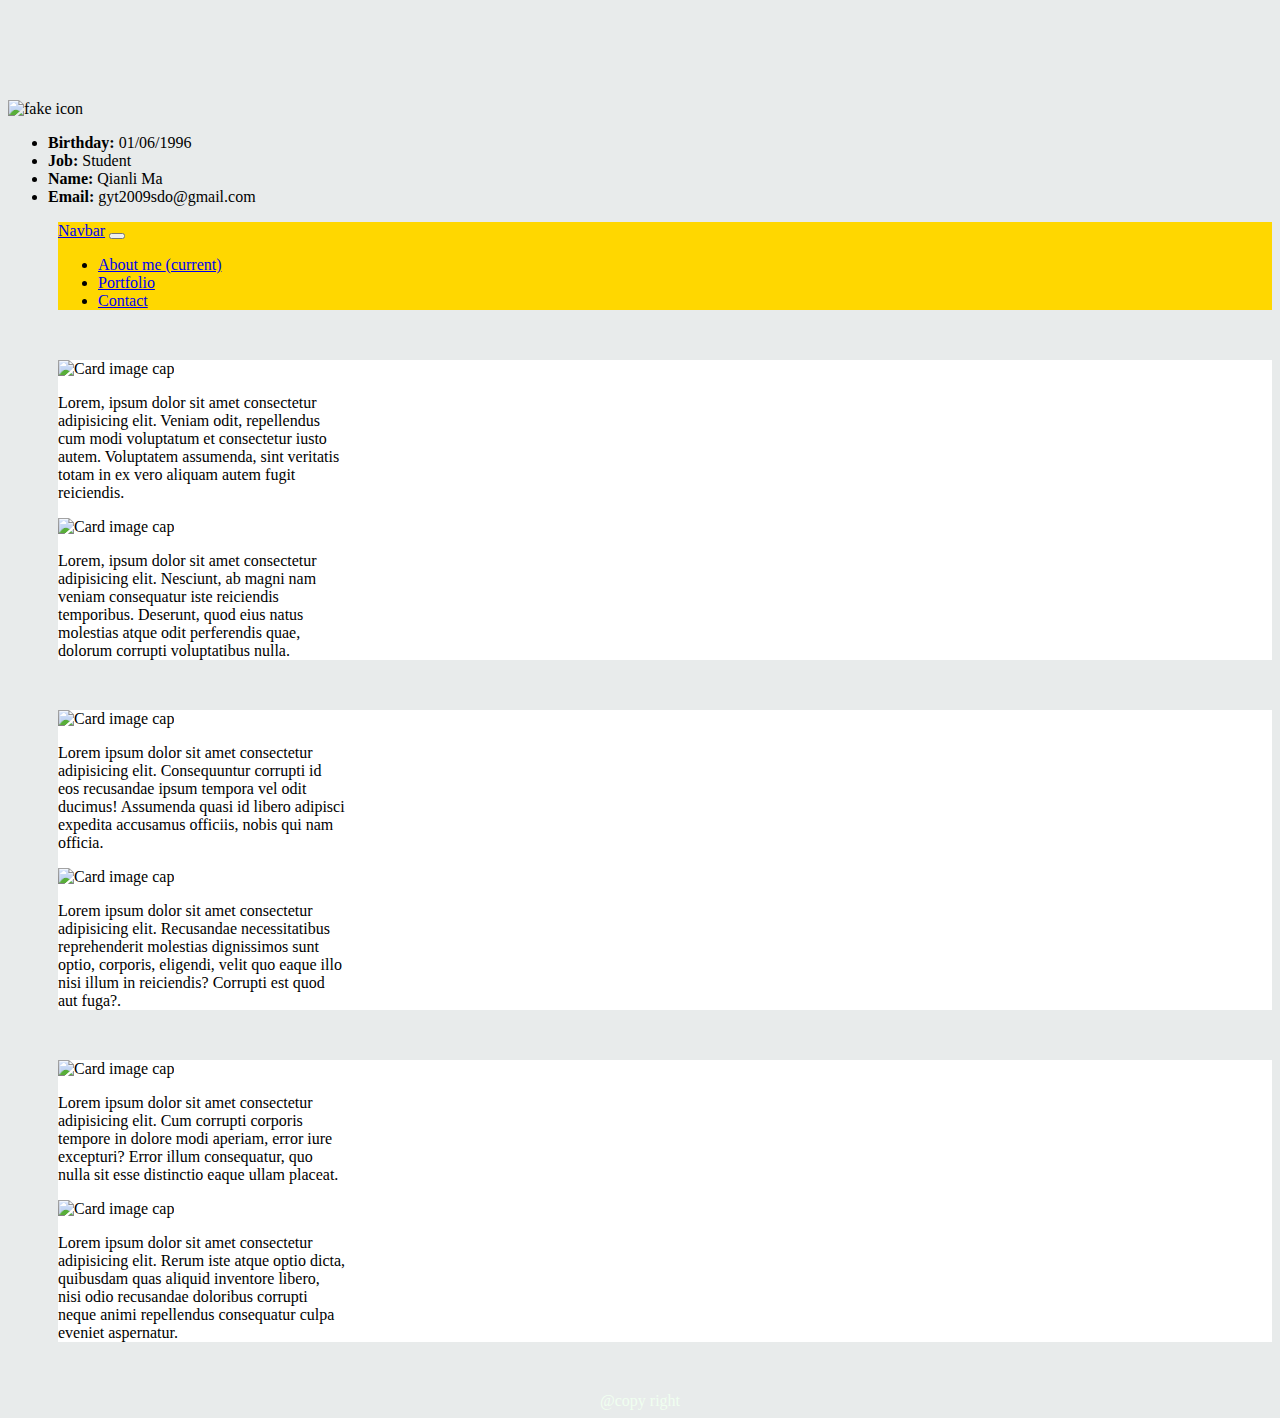
==== portfolio.html @ 7e138d95 "final version-1" ====
<!DOCTYPE html>
<html lang="en">

<head>
    <meta charset="UTF-8">
    <meta name="viewport" content="width=device-width, initial-scale=1.0">
    <title>index</title>

    <link rel="stylesheet" href="./css/style.css">
    <link rel="stylesheet" href="https://cdn.jsdelivr.net/npm/bootstrap@4.5.3/dist/css/bootstrap.min.css" integrity="sha384-TX8t27EcRE3e/ihU7zmQxVncDAy5uIKz4rEkgIXeMed4M0jlfIDPvg6uqKI2xXr2" crossorigin="anonymous">
</head>

<body class="background">

    <main class="container space ">
        <div class="row">

            <div class="col-3">
                <div class="card" style="width: 18rem;">
                    <img src="./Assets/Images/people icon.png" class="card-img-top" alt="fake icon">

                    <ul class="list-group list-group-flush">
                        <li class="list-group-item"><b>Birthday: </b> 01/06/1996</li>
                        <li class="list-group-item"><b>Job: </b> Student</li>
                        <li class="list-group-item"><b>Name: </b> Qianli Ma</li>
                        <li class="list-group-item"><b>Email: </b> gyt2009sdo@gmail.com</li>
                    </ul>
                </div>
            </div>

            <div class="col-8 left50px">
                <!-- navbar -->
                <div class="row-lg bot50px">
                    <nav class="navbar navbar-expand-lg navbar-light " style="background-color: gold;">
                        <a class="navbar-brand" href="#">Navbar</a>
                        <button class="navbar-toggler" type="button" data-toggle="collapse" data-target="#navbarNav" aria-controls="navbarNav" aria-expanded="false" aria-label="Toggle navigation">
                            <span class="navbar-toggler-icon"></span>
                        </button>
                        <div class="collapse navbar-collapse" id="navbarNav">
                            <ul class="navbar-nav">
                                <li class="nav-item ">
                                    <a class="nav-link" href="./index.html">About me <span
                                            class="sr-only">(current)</span></a>
                                </li>
                                <li class="nav-item active">
                                    <a class="nav-link" href="./portfolio.html">Portfolio</a>
                                </li>
                                <li class="nav-item ">
                                    <a class="nav-link" href="./contact.html">Contact</a>
                                </li>

                            </ul>
                        </div>
                    </nav>
                </div>

                <div class="row bot50px white">
                    <div class="col-sm-6">
                        <div class="card" style="width: 18rem;">
                            <img class="card-img-top" src="./Assets/Images/aboutme.jpg" alt="Card image cap">
                            <div class="card-body">
                                <p class="card-text">Lorem, ipsum dolor sit amet consectetur adipisicing elit. Veniam odit, repellendus cum modi voluptatum et consectetur iusto autem. Voluptatem assumenda, sint veritatis totam in ex vero aliquam autem fugit reiciendis.</p>
                            </div>
                        </div>
                    </div>
                    <div class="col-sm-6">
                        <div class="card" style="width: 18rem;">
                            <img class="card-img-top" src="./Assets/Images/aboutme.jpg" alt="Card image cap">
                            <div class="card-body">
                                <p class="card-text">Lorem, ipsum dolor sit amet consectetur adipisicing elit. Nesciunt, ab magni nam veniam consequatur iste reiciendis temporibus. Deserunt, quod eius natus molestias atque odit perferendis quae, dolorum corrupti voluptatibus
                                    nulla.
                                </p>
                            </div>
                        </div>
                    </div>
                </div>

                <div class="row bot50px white">
                    <div class="col-sm-6">
                        <div class="card" style="width: 18rem;">
                            <img class="card-img-top" src="./Assets/Images/aboutme.jpg" alt="Card image cap">
                            <div class="card-body">
                                <p class="card-text">Lorem ipsum dolor sit amet consectetur adipisicing elit. Consequuntur corrupti id eos recusandae ipsum tempora vel odit ducimus! Assumenda quasi id libero adipisci expedita accusamus officiis, nobis qui nam officia.</p>
                            </div>
                        </div>
                    </div>
                    <div class="col-sm-6">
                        <div class="card" style="width: 18rem;">
                            <img class="card-img-top" src="./Assets/Images/aboutme.jpg" alt="Card image cap">
                            <div class="card-body">
                                <p class="card-text">Lorem ipsum dolor sit amet consectetur adipisicing elit. Recusandae necessitatibus reprehenderit molestias dignissimos sunt optio, corporis, eligendi, velit quo eaque illo nisi illum in reiciendis? Corrupti est quod aut
                                    fuga?.
                                </p>
                            </div>
                        </div>
                    </div>
                </div>

                <div class="row bot50px white">
                    <div class="col-sm-6">
                        <div class="card" style="width: 18rem;">
                            <img class="card-img-top" src="./Assets/Images/aboutme.jpg" alt="Card image cap">
                            <div class="card-body">
                                <p class="card-text">Lorem ipsum dolor sit amet consectetur adipisicing elit. Cum corrupti corporis tempore in dolore modi aperiam, error iure excepturi? Error illum consequatur, quo nulla sit esse distinctio eaque ullam placeat.</p>
                            </div>
                        </div>
                    </div>
                    <div class="col-sm-6">
                        <div class="card" style="width: 18rem;">
                            <img class="card-img-top" src="./Assets/Images/aboutme.jpg" alt="Card image cap">
                            <div class="card-body">
                                <p class="card-text">Lorem ipsum dolor sit amet consectetur adipisicing elit. Rerum iste atque optio dicta, quibusdam quas aliquid inventore libero, nisi odio recusandae doloribus corrupti neque animi repellendus consequatur culpa eveniet aspernatur.</p>
                            </div>
                        </div>
                    </div>
                </div>
            </div>
    </main>

    <footer class="container">
        <span class="text-muted">
            @copy right
        </span>

    </footer>
</body>

</html>
---- css/style.css ----
h1 {
    border-bottom: 2px solid gold;
    padding-bottom: 5px;
}

.background {
    background-color: rgb(232, 235, 235);
}

.space {
    margin-top: 100px;
    margin-bottom: 50px;
}

.white {
    background-color: white;
}

footer {
    text-align: center;
    color: honeydew;
}

.left50px {
    margin-left: 50px;
}

.right50px {
    margin-left: 50px;
}

.bot50px {
    margin-bottom: 50px;
}
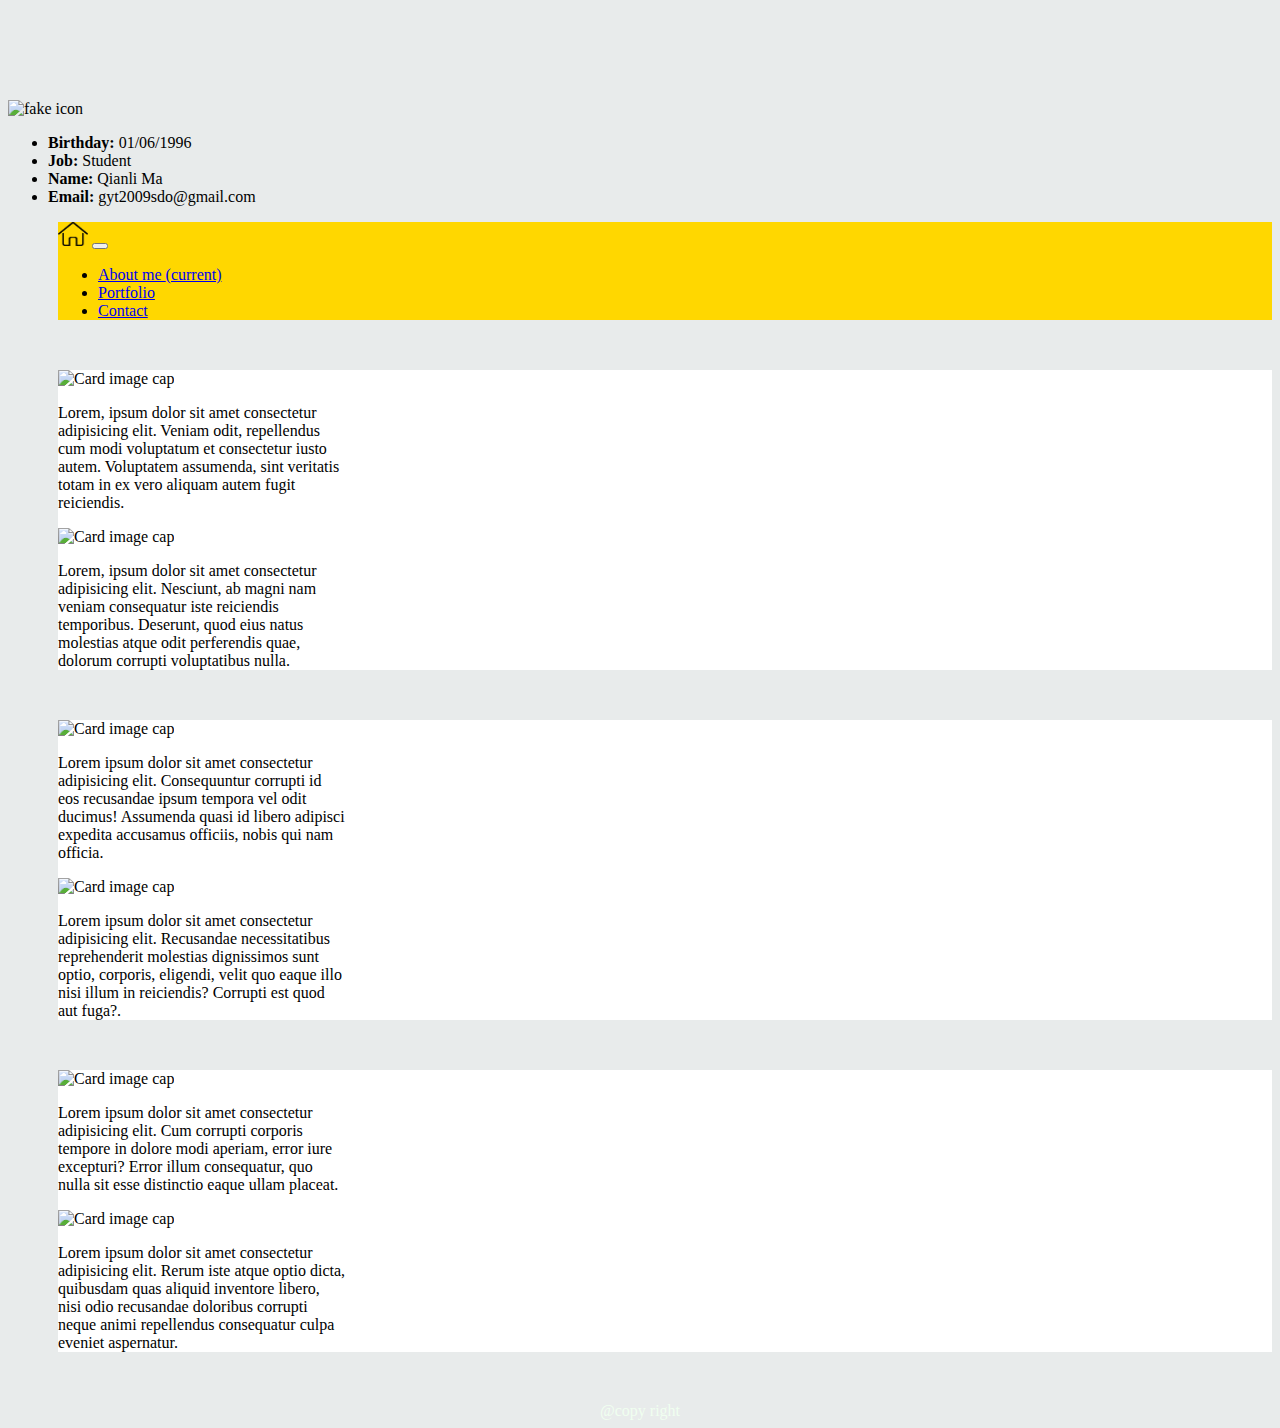
==== commit 1c1b41c8: "final version" ====
--- a/portfolio.html
+++ b/portfolio.html
@@ -4,7 +4,7 @@
 <head>
     <meta charset="UTF-8">
     <meta name="viewport" content="width=device-width, initial-scale=1.0">
-    <title>index</title>
+    <title>portfolio</title>
 
     <link rel="stylesheet" href="./css/style.css">
     <link rel="stylesheet" href="https://cdn.jsdelivr.net/npm/bootstrap@4.5.3/dist/css/bootstrap.min.css" integrity="sha384-TX8t27EcRE3e/ihU7zmQxVncDAy5uIKz4rEkgIXeMed4M0jlfIDPvg6uqKI2xXr2" crossorigin="anonymous">
@@ -32,7 +32,7 @@
                 <!-- navbar -->
                 <div class="row-lg bot50px">
                     <nav class="navbar navbar-expand-lg navbar-light " style="background-color: gold;">
-                        <a class="navbar-brand" href="#">Navbar</a>
+                        <img src="./Assets/Images/home.png" alt="" width="30" height="24">
                         <button class="navbar-toggler" type="button" data-toggle="collapse" data-target="#navbarNav" aria-controls="navbarNav" aria-expanded="false" aria-label="Toggle navigation">
                             <span class="navbar-toggler-icon"></span>
                         </button>
